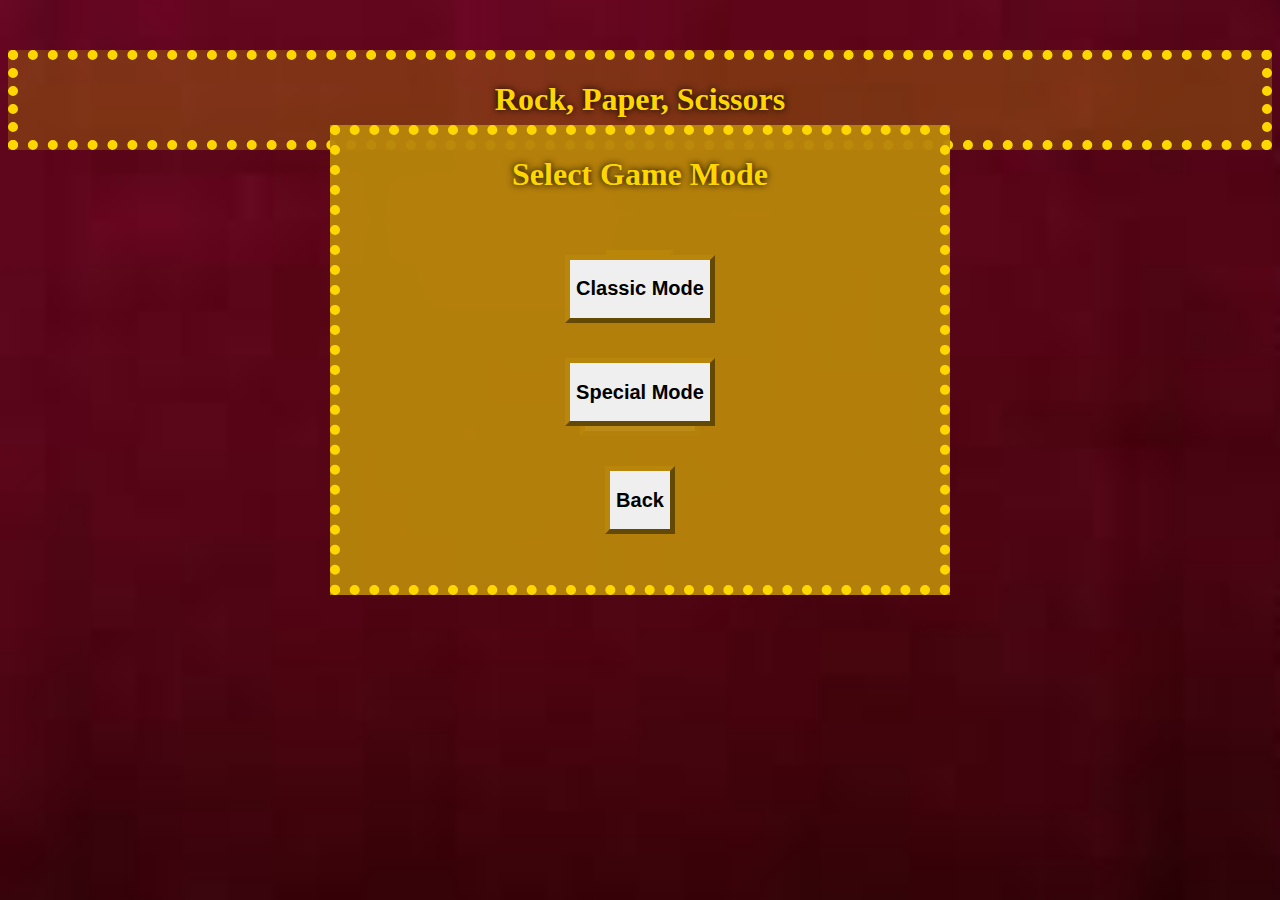
==== index.html @ 32250ac5 "back button works" ====
<!doctype html>
<html lang="en">
    <head>
        <title>Rock Paper Scissors</title>
        <!-- Required meta tags -->
        <meta charset="utf-8" />
        <meta
            name="viewport"
            content="width=device-width, initial-scale=1, shrink-to-fit=no"
        />

        <!-- Bootstrap CSS v5.2.1 -->
        <link
            href="https://cdn.jsdelivr.net/npm/bootstrap@5.3.2/dist/css/bootstrap.min.css"
            rel="stylesheet"
            integrity="sha384-T3c6CoIi6uLrA9TneNEoa7RxnatzjcDSCmG1MXxSR1GAsXEV/Dwwykc2MPK8M2HN"
            crossorigin="anonymous"
        />
        <link rel="stylesheet" href="style.css">
    </head>
 
    <body class="container-fluid">
        <header>
            <!-- Main title -->
            <div class="row d-flex justify-content-center">
                <div class="col-lg-8 title">
                    <h1 class="my-2">Rock, Paper, Scissors</h1>
                </div>
            </div>
        </header>
        <main>
            <!--Popup Game Selection-->
            <div class="mode row d-none justify-content-center">
                <div class="col-12">
                    <h1>Select Game Mode</h1>
                    <div class="row d-flex justify-content-center ">
                        <div class="col-6">
                            <button type="button" class="btn btn-warning classic"><h2>Classic Mode</h2></button>
                        </div>
                    </div>
                    <div class="row d-flex justify-content-center ">
                        <div class="col-6">
                            <button type="button" class="btn btn-warning special"><h2>Special Mode</h2></button>
                        </div>
                    </div>
                    <div class="row d-flex justify-content-center ">
                        <div class="col-6">
                            <button type="button" class="btn btn-warning BackButtton" onclick="back()"><h2>Back</h2></button>
                        </div>
                    </div>
                </div>
            </div>
            <!--Buttons-->
        <div class="row d-flex justify-content-center">
            <div class="col-12">
                <button type="button" class="btn btn-warning starting" onclick="startMenu()"><h2>Start</h2></button>
            </div>
            <div class="col-12">
                <button type="button" class="btn btn-warning direction"><h2>Directions</h2></button>
            </div>
            </div>
        </main>
        <footer>
            <!-- place footer here -->
        </footer>
        <!-- Bootstrap JavaScript Libraries -->
        <script
            src="https://cdn.jsdelivr.net/npm/@popperjs/core@2.11.8/dist/umd/popper.min.js"
            integrity="sha384-I7E8VVD/ismYTF4hNIPjVp/Zjvgyol6VFvRkX/vR+Vc4jQkC+hVqc2pM8ODewa9r"
            crossorigin="anonymous"
        ></script>

        <script
            src="https://cdn.jsdelivr.net/npm/bootstrap@5.3.2/dist/js/bootstrap.min.js"
            integrity="sha384-BBtl+eGJRgqQAUMxJ7pMwbEyER4l1g+O15P+16Ep7Q9Q+zqX6gSbd85u4mG4QzX+"
            crossorigin="anonymous"
        ></script>
        <script src="script.js"></script>
    </body>
</html>
---- style.css ----
body {
    background-image:url(imgs/Casino-RPS.jpg) ;
    background-position:center center;
    background-size:cover;
    background-repeat:no-repeat;
    background-attachment:fixed;
    color:gold;
    text-shadow: 0px 0px 7px black;
    margin-top:50px;
    text-align: center;
}
.title{
    text-align: center;
    border: 10px dotted;
    background-color: rgba(184,134,11,0.35);
    border-color:gold;   
}
.starting{
    margin-top: 100px;
    border:5px;
    border-style:outset;
    border-color:darkgoldenrod;
}
.starting:hover{
    border:5px;
    border-style:outset;
    border-color:whitesmoke;
    background-color:darkgoldenrod;
}
.direction{
    margin-top: 50px;
    border:5px;
    border-style:outset;
    border-color:darkgoldenrod;
}
.direction:hover{
    border:5px;
    border-style:outset;
    border-color:whitesmoke;
    background-color:darkgoldenrod;
}
.mode{
    position: absolute; /*popup, use absolute */ /*inline, use relative*/
    z-index: 10000;
    background-color: white;
    height: 450px;
    aspect-ratio: 4/3;
    top: 40%;
    left: 50%;
    transform: translate(-50%, -50%);
    background-color: rgba(184,134,11,0.95);
    border: 10px dotted;
    border-color:gold;
}
.classic{
    margin-left: auto;
    margin-top: 40px;
    border:5px;
    border-style:outset;
    border-color:darkgoldenrod;
}
.classic:hover{
    border:5px;
    border-style:outset;
    border-color:whitesmoke;
    background-color:darkgoldenrod;
}
.special{
    margin-left: auto;
    margin-top: 35px;
    border:5px;
    border-style:outset;
    border-color:darkgoldenrod;
}
.special:hover{
    border:5px;
    border-style:outset;
    border-color:whitesmoke;
    background-color:darkgoldenrod;
}
.BackButtton{
    margin-left: auto;
    margin-top: 40px;
    border:5px;
    border-style:outset;
    border-color:darkgoldenrod;
}
.BackButtton:hover{
    border:5px;
    border-style:outset;
    border-color:whitesmoke;
    background-color:darkgoldenrod;
}
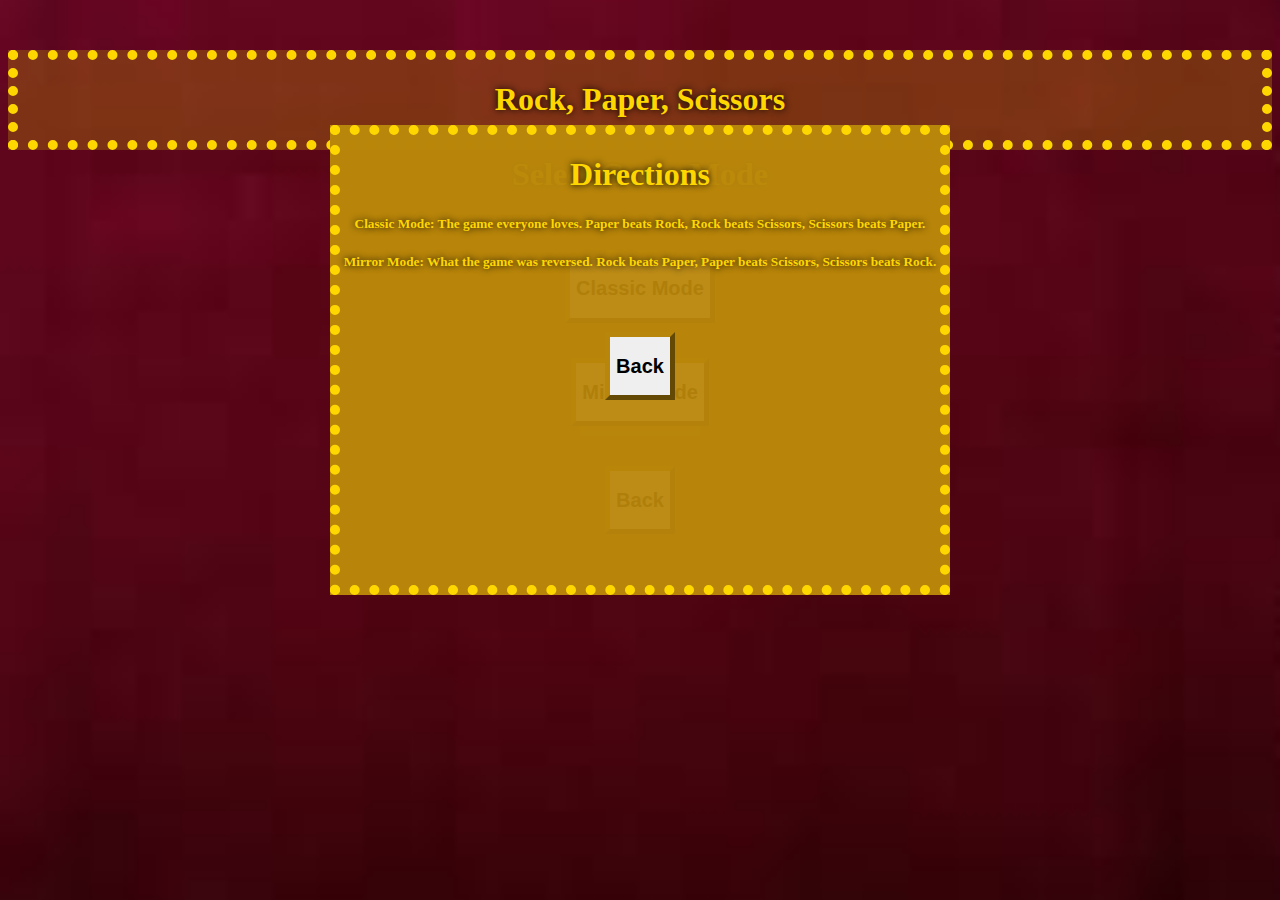
==== commit 472b74ad: "Project is Finished" ====
--- a/index.html
+++ b/index.html
@@ -1,80 +1,127 @@
-<!doctype html>
+<!DOCTYPE html>
 <html lang="en">
-    <head>
-        <title>Rock Paper Scissors</title>
-        <!-- Required meta tags -->
-        <meta charset="utf-8" />
-        <meta
-            name="viewport"
-            content="width=device-width, initial-scale=1, shrink-to-fit=no"
-        />
+  <head>
+    <title>Rock Paper Scissors</title>
+    <!-- Required meta tags -->
+    <meta charset="utf-8" />
+    <meta
+      name="viewport"
+      content="width=device-width, initial-scale=1, shrink-to-fit=no"
+    />
 
-        <!-- Bootstrap CSS v5.2.1 -->
-        <link
-            href="https://cdn.jsdelivr.net/npm/bootstrap@5.3.2/dist/css/bootstrap.min.css"
-            rel="stylesheet"
-            integrity="sha384-T3c6CoIi6uLrA9TneNEoa7RxnatzjcDSCmG1MXxSR1GAsXEV/Dwwykc2MPK8M2HN"
-            crossorigin="anonymous"
-        />
-        <link rel="stylesheet" href="style.css">
-    </head>
- 
-    <body class="container-fluid">
-        <header>
-            <!-- Main title -->
-            <div class="row d-flex justify-content-center">
-                <div class="col-lg-8 title">
-                    <h1 class="my-2">Rock, Paper, Scissors</h1>
-                </div>
+    <!-- Bootstrap CSS v5.2.1 -->
+    <link
+      href="https://cdn.jsdelivr.net/npm/bootstrap@5.3.2/dist/css/bootstrap.min.css"
+      rel="stylesheet"
+      integrity="sha384-T3c6CoIi6uLrA9TneNEoa7RxnatzjcDSCmG1MXxSR1GAsXEV/Dwwykc2MPK8M2HN"
+      crossorigin="anonymous"
+    />
+    <link rel="stylesheet" href="style.css" />
+  </head>
+
+  <body class="container-fluid">
+    <header>
+      <!-- Main title -->
+      <div class="row d-flex justify-content-center">
+        <div class="col-lg-8 title">
+          <h1 class="my-2">Rock, Paper, Scissors</h1>
+        </div>
+      </div>
+    </header>
+    <main>
+      <!--Popup Game Selection-->
+      <div class="mode row d-none justify-content-center mx-auto">
+        <div class="col-12">
+          <h1>Select Game Mode</h1>
+          <div class="row d-flex justify-content-center">
+            <div class="col-6">
+              <a href="Classic.html"
+                ><button type="button" class="btn btn-warning classic">
+                  <h2>Classic Mode</h2>
+                </button></a
+              >
             </div>
-        </header>
-        <main>
-            <!--Popup Game Selection-->
-            <div class="mode row d-none justify-content-center">
-                <div class="col-12">
-                    <h1>Select Game Mode</h1>
-                    <div class="row d-flex justify-content-center ">
-                        <div class="col-6">
-                            <button type="button" class="btn btn-warning classic"><h2>Classic Mode</h2></button>
-                        </div>
-                    </div>
-                    <div class="row d-flex justify-content-center ">
-                        <div class="col-6">
-                            <button type="button" class="btn btn-warning special"><h2>Special Mode</h2></button>
-                        </div>
-                    </div>
-                    <div class="row d-flex justify-content-center ">
-                        <div class="col-6">
-                            <button type="button" class="btn btn-warning BackButtton" onclick="back()"><h2>Back</h2></button>
-                        </div>
-                    </div>
-                </div>
+          </div>
+          <div class="row d-flex justify-content-center">
+            <div class="col-6">
+              <a href="Mirror.html">
+              <button type="button" class="btn btn-warning special">
+                <h2>Mirror Mode</h2>
+              </button>
+            </a>
             </div>
-            <!--Buttons-->
-        <div class="row d-flex justify-content-center">
-            <div class="col-12">
-                <button type="button" class="btn btn-warning starting" onclick="startMenu()"><h2>Start</h2></button>
+          </div>
+          <div class="row d-flex justify-content-center">
+            <div class="col-6">
+              <button
+                type="button"
+                class="btn btn-warning BackButtton"
+                onclick="back()"
+              >
+                <h2>Back</h2>
+              </button>
             </div>
-            <div class="col-12">
-                <button type="button" class="btn btn-warning direction"><h2>Directions</h2></button>
+          </div>
+        </div>
+      </div>
+
+      <!--Directions Popup-->
+      <div class="instructions row d-none justify-content-center mx-auto">
+        <div class="col-12">
+          <h1>Directions</h1>
+          <div class="row d-flex justify-content-center">
+            <h5><strong>Classic Mode:</strong> The game everyone loves. Paper beats Rock, Rock beats Scissors, Scissors beats Paper.</h5>
+          </div>
+          <div class="row d-flex justify-content-center">
+            <h5><strong>Mirror Mode:</strong> What the game was reversed. Rock beats Paper, Paper beats Scissors, Scissors beats Rock.</h5>
+          </div>
+          <div class="row d-flex justify-content-center">
+            <div class="col-6">
+              <button
+                type="button"
+                class="btn btn-warning BackButtton"
+                onclick="backDirect()"
+              >
+                <h2>Back</h2>
+              </button>
             </div>
-            </div>
-        </main>
-        <footer>
-            <!-- place footer here -->
-        </footer>
-        <!-- Bootstrap JavaScript Libraries -->
-        <script
-            src="https://cdn.jsdelivr.net/npm/@popperjs/core@2.11.8/dist/umd/popper.min.js"
-            integrity="sha384-I7E8VVD/ismYTF4hNIPjVp/Zjvgyol6VFvRkX/vR+Vc4jQkC+hVqc2pM8ODewa9r"
-            crossorigin="anonymous"
-        ></script>
+          </div>
+        </div>
+      </div>
 
-        <script
-            src="https://cdn.jsdelivr.net/npm/bootstrap@5.3.2/dist/js/bootstrap.min.js"
-            integrity="sha384-BBtl+eGJRgqQAUMxJ7pMwbEyER4l1g+O15P+16Ep7Q9Q+zqX6gSbd85u4mG4QzX+"
-            crossorigin="anonymous"
-        ></script>
-        <script src="script.js"></script>
-    </body>
+      <!--Buttons-->
+      <div class="row d-flex justify-content-center">
+        <div class="col-12">
+          <button
+            type="button"
+            class="btn btn-warning starting"
+            onclick="startMenu()"
+          >
+            <h2>Start</h2>
+          </button>
+        </div>
+        <div class="col-12">
+          <button type="button" class="btn btn-warning direction" onclick="directionMenu()">
+            <h2>Directions</h2>
+          </button>
+        </div>
+      </div>
+    </main>
+    <footer>
+      <!-- place footer here -->
+    </footer>
+    <!-- Bootstrap JavaScript Libraries -->
+    <script
+      src="https://cdn.jsdelivr.net/npm/@popperjs/core@2.11.8/dist/umd/popper.min.js"
+      integrity="sha384-I7E8VVD/ismYTF4hNIPjVp/Zjvgyol6VFvRkX/vR+Vc4jQkC+hVqc2pM8ODewa9r"
+      crossorigin="anonymous"
+    ></script>
+
+    <script
+      src="https://cdn.jsdelivr.net/npm/bootstrap@5.3.2/dist/js/bootstrap.min.js"
+      integrity="sha384-BBtl+eGJRgqQAUMxJ7pMwbEyER4l1g+O15P+16Ep7Q9Q+zqX6gSbd85u4mG4QzX+"
+      crossorigin="anonymous"
+    ></script>
+    <script src="script.js"></script>
+  </body>
 </html>
--- a/style.css
+++ b/style.css
@@ -6,8 +6,8 @@
     background-attachment:fixed;
     color:gold;
     text-shadow: 0px 0px 7px black;
+    text-align: center;
     margin-top:50px;
-    text-align: center;
 }
 .title{
     text-align: center;
@@ -90,4 +90,18 @@
     border-style:outset;
     border-color:whitesmoke;
     background-color:darkgoldenrod;
+}
+
+.instructions{
+    position: absolute; /*popup, use absolute */ /*inline, use relative*/
+    z-index: 20000;
+    background-color: white;
+    height: 450px;
+    aspect-ratio: 4/3;
+    top: 40%;
+    left: 50%;
+    transform: translate(-50%, -50%);
+    background-color: rgba(184,134,11,0.95);
+    border: 10px dotted;
+    border-color:gold;
 }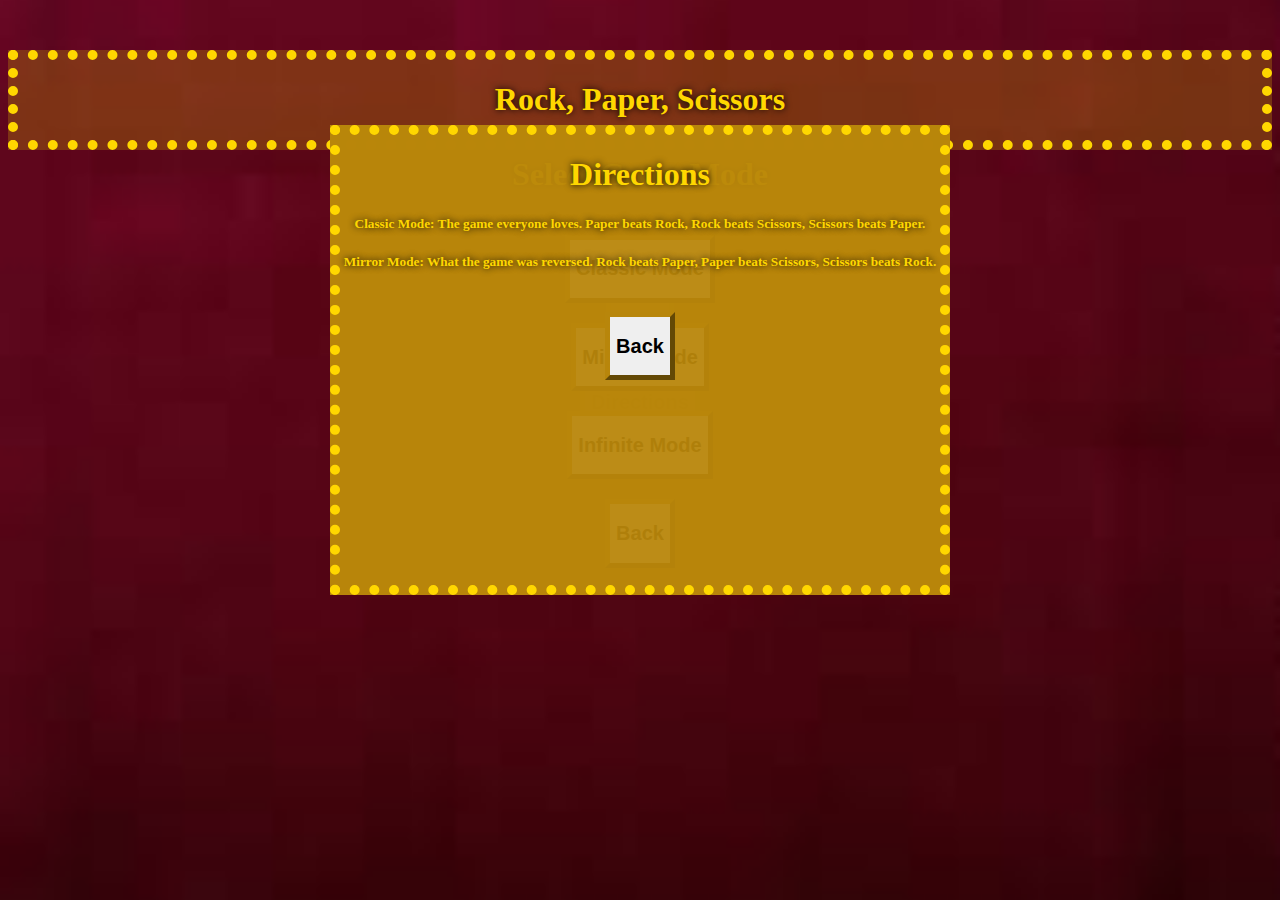
==== commit 13a18b29: "Infinite Mode added" ====
--- a/index.html
+++ b/index.html
@@ -16,7 +16,7 @@
       integrity="sha384-T3c6CoIi6uLrA9TneNEoa7RxnatzjcDSCmG1MXxSR1GAsXEV/Dwwykc2MPK8M2HN"
       crossorigin="anonymous"
     />
-    <link rel="stylesheet" href="style.css" />
+    <link rel="stylesheet" href="style.css"/>
   </head>
 
   <body class="container-fluid">
@@ -47,6 +47,15 @@
               <a href="Mirror.html">
               <button type="button" class="btn btn-warning special">
                 <h2>Mirror Mode</h2>
+              </button>
+            </a>
+            </div>
+          </div>
+          <div class="row d-flex justify-content-center">
+            <div class="col-6">
+              <a href="infinite.html">
+              <button type="button" class="btn btn-warning special">
+                <h2>Infinite Mode</h2>
               </button>
             </a>
             </div>
--- a/style.css
+++ b/style.css
@@ -54,7 +54,7 @@
 }
 .classic{
     margin-left: auto;
-    margin-top: 40px;
+    margin-top: 20px;
     border:5px;
     border-style:outset;
     border-color:darkgoldenrod;
@@ -67,7 +67,7 @@
 }
 .special{
     margin-left: auto;
-    margin-top: 35px;
+    margin-top: 20px;
     border:5px;
     border-style:outset;
     border-color:darkgoldenrod;
@@ -80,7 +80,7 @@
 }
 .BackButtton{
     margin-left: auto;
-    margin-top: 40px;
+    margin-top: 20px;
     border:5px;
     border-style:outset;
     border-color:darkgoldenrod;
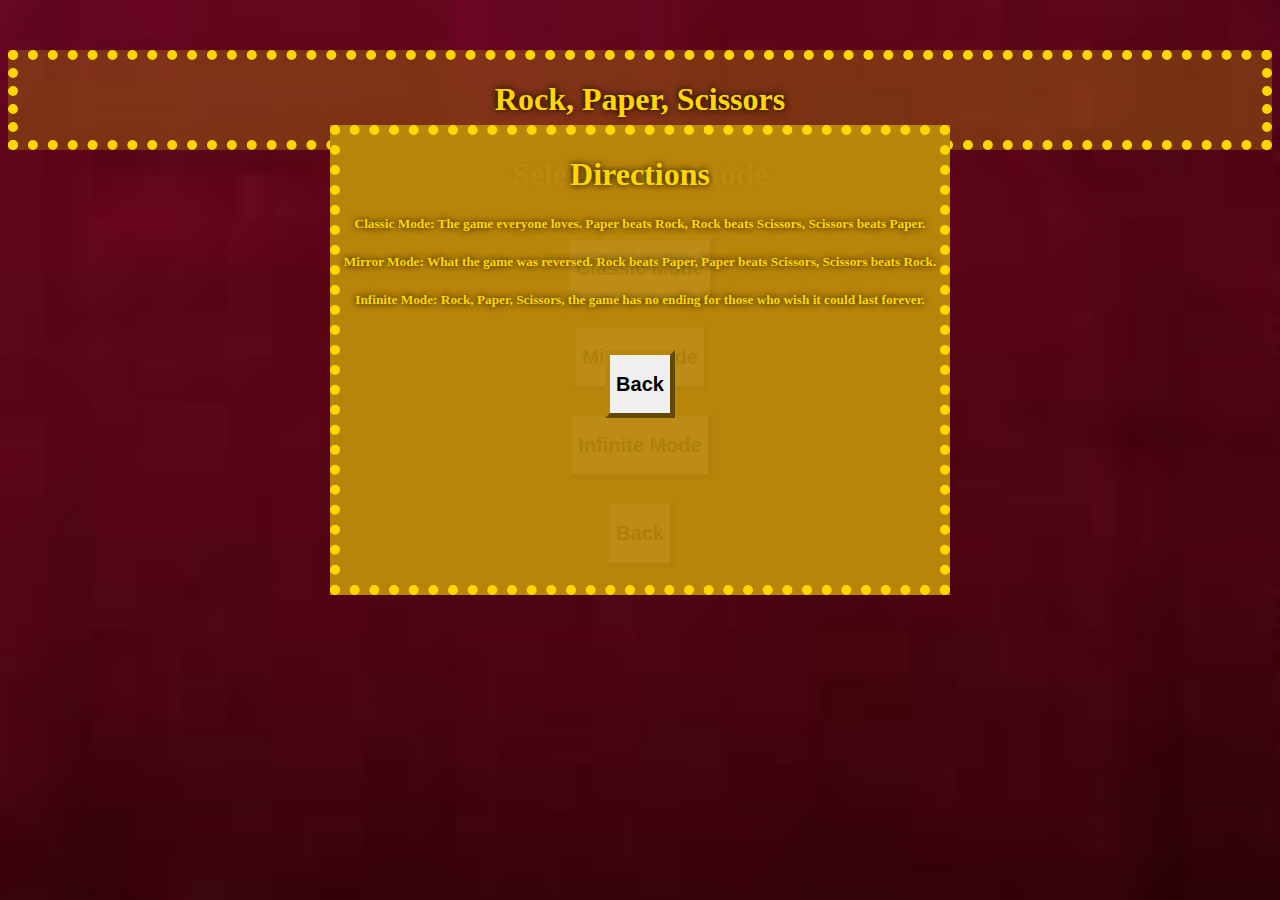
==== commit fe585b50: "Infinite mode description added (cant believe i forgot it)" ====
--- a/index.html
+++ b/index.html
@@ -85,6 +85,9 @@
             <h5><strong>Mirror Mode:</strong> What the game was reversed. Rock beats Paper, Paper beats Scissors, Scissors beats Rock.</h5>
           </div>
           <div class="row d-flex justify-content-center">
+            <h5><strong>Infinite Mode:</strong> Rock, Paper, Scissors, the game has no ending for those who wish it could last forever.</h5>
+          </div>
+          <div class="row d-flex justify-content-center">
             <div class="col-6">
               <button
                 type="button"
